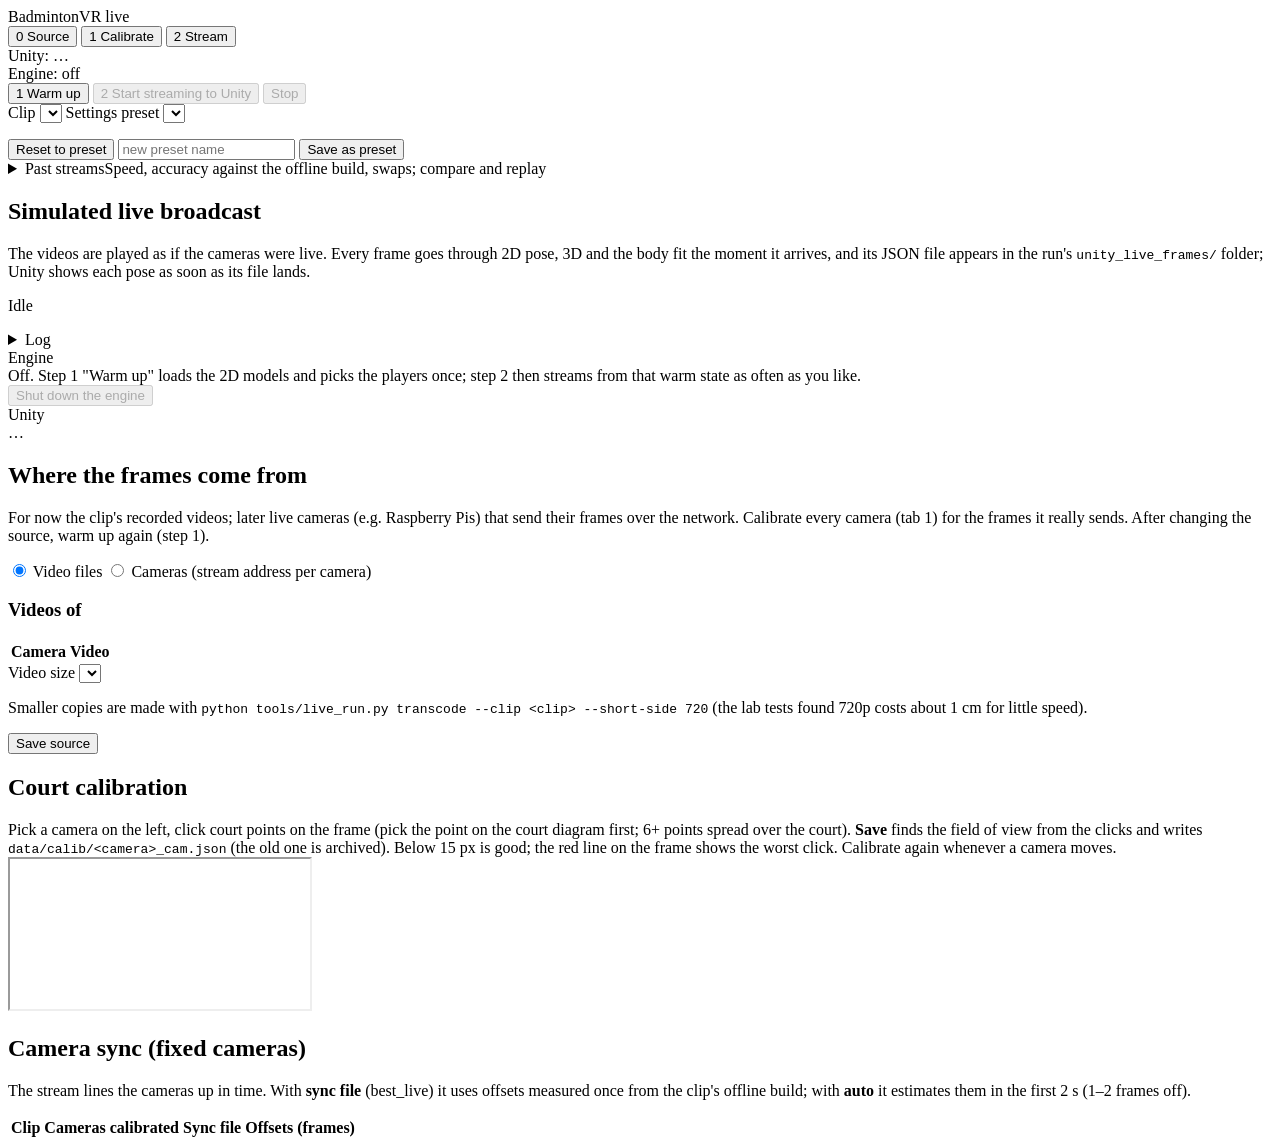
==== tools/pipeline_server/static/index.html @ d5ac3ac1 "v0.8.4: live engine (warm up once, stream many times), Source tab (video files or camera streams), f" ====
<!doctype html>
<html lang="en">
<head>
<meta charset="utf-8">
<meta name="viewport" content="width=device-width, initial-scale=1">
<title>BadmintonVR live</title>
<link rel="stylesheet" href="/static/style.css">
</head>
<body>
<header>
  <div class="brand">BadmintonVR <span>live</span></div>
  <nav id="tabs">
    <button data-tab="source">0 Source</button>
    <button data-tab="calibrate">1 Calibrate</button>
    <button data-tab="stream" class="on">2 Stream</button>
  </nav>
  <div class="topright">
    <div id="unity" class="pill" title="Unity's heartbeat (runs/unity_status.json)">Unity: …</div>
    <div id="machine" class="pill" title="machine preset"></div>
    <div id="engine" class="pill" title="the live engine: models loaded once, players warmed up once, then any number of streams">Engine: off</div>
    <button id="warm" class="big">1 Warm up</button>
    <button id="start" class="primary big" disabled>2 Start streaming to Unity</button>
    <button id="stop" class="danger" disabled>Stop</button>
  </div>
</header>

<div id="confirm" class="banner" hidden>
  <span id="confirm-msg"></span>
  <button id="confirm-anyway" class="ghost">Start anyway</button>
  <button id="confirm-cancel" class="ghost">Cancel</button>
</div>

<main>
  <!-- ======================================================== stream -->
  <section id="tab-stream" class="tab on">
    <div class="cols">
      <div class="col-settings">
        <div class="card">
          <div class="row">
            <label class="lab">Clip <select id="clip"></select></label>
            <label class="lab">Settings preset <select id="preset"></select></label>
          </div>
          <p id="source-line" class="source"></p>
          <p id="clip-info" class="muted"></p>
          <p id="preset-about" class="muted"></p>
          <div class="row tight">
            <button id="reset" class="ghost" title="back to the preset's values">Reset to preset</button>
            <input id="save-name" placeholder="new preset name" maxlength="40">
            <button id="save" class="ghost">Save as preset</button>
            <span id="changed" class="muted"></span>
          </div>
        </div>
        <div id="groups"></div>

        <details class="group" id="past">
          <summary>Past streams<span class="gh">Speed, accuracy against the offline build, swaps; compare and replay</span></summary>
          <div class="pad">
            <div class="row tight spread">
              <span class="muted">Tick two or more to compare (first = baseline; budget +0.5 cm / +1°, no swaps).</span>
              <span><button id="compare-btn" class="ghost small" disabled>Compare selected</button>
                <button id="refresh-runs" class="ghost small">Refresh</button></span>
            </div>
            <div class="table-wrap"><table id="runs">
              <thead><tr><th></th><th>Stream</th><th>Frames</th><th>fps</th><th>× real time</th><th>Late</th>
                <th>MPJPE cm</th><th>Knee °</th><th>Swaps</th><th title="models + videos, before the first frame">Setup s</th>
                <th title="median delay from capture to frame file">Delay s</th><th></th></tr></thead>
              <tbody></tbody>
            </table></div>
            <div id="compare-box" hidden>
              <div class="row spread"><h3>Compare</h3><button id="compare-close" class="ghost small">Close</button></div>
              <div class="table-wrap"><table id="compare"></table></div>
            </div>
            <div id="report-box" hidden>
              <div class="row spread"><h3 id="report-title">Report</h3><button id="report-close" class="ghost small">Close</button></div>
              <pre id="report"></pre>
            </div>
          </div>
        </details>
      </div>

      <div class="col-run">
        <div class="card sticky">
          <h2>Simulated live broadcast</h2>
          <p class="muted">The videos are played as if the cameras were live. Every frame goes through 2D pose, 3D and the
            body fit the moment it arrives, and its JSON file appears in the run's <code>unity_live_frames/</code> folder;
            Unity shows each pose as soon as its file lands.</p>
          <div id="job" class="job idle">
            <div class="job-title" id="job-title">Idle</div>
            <ol class="phases" id="phases"></ol>
            <div class="bar" id="bar"><div id="bar-fill"></div><span id="bar-text"></span></div>
            <div class="stats" id="job-stats"></div>
            <div class="stats folder"><span id="job-folder"></span>
              <button class="small ghost" id="open-folder" hidden title="open the frame folder in Explorer">Open folder</button></div>
            <div class="err" id="job-err"></div>
            <details><summary>Log</summary><pre id="job-log"></pre></details>
          </div>
          <div class="np">
            <div class="lab">Engine</div>
            <div id="engine-detail" class="muted">Off. Step 1 "Warm up" loads the 2D models and picks the players once;
              step 2 then streams from that warm state as often as you like.</div>
            <div class="row tight"><button id="engine-off" class="ghost small" disabled>Shut down the engine</button></div>
          </div>
          <div class="np">
            <div class="lab">Unity</div>
            <div id="unity-detail" class="muted">…</div>
          </div>
          <div class="np" id="timebox" hidden>
            <div class="lab">Time report <span id="time-name" class="muted"></span></div>
            <div id="time-body"></div>
          </div>
        </div>
      </div>
    </div>
  </section>

  <!-- ======================================================== source -->
  <section id="tab-source" class="tab">
    <div class="card">
      <h2>Where the frames come from</h2>
      <p class="muted">For now the clip's recorded videos; later live cameras (e.g. Raspberry Pis) that send their frames
        over the network. Calibrate every camera (tab 1) for the frames it really sends. After changing the source,
        warm up again (step 1).</p>
      <div class="row">
        <label class="radio"><input type="radio" name="kind" value="video" checked> Video files</label>
        <label class="radio"><input type="radio" name="kind" value="camera"> Cameras (stream address per camera)</label>
      </div>
      <div id="src-video">
        <h3>Videos of <span id="src-clip"></span></h3>
        <div class="table-wrap"><table id="src-videos"><thead><tr><th>Camera</th><th>Video</th></tr></thead><tbody></tbody></table></div>
        <label class="lab">Video size <select id="src-variant"></select></label>
        <p class="muted">Smaller copies are made with <code>python tools/live_run.py transcode --clip &lt;clip&gt; --short-side 720</code>
          (the lab tests found 720p costs about 1 cm for little speed).</p>
      </div>
      <div id="src-camera" hidden>
        <h3>Camera addresses</h3>
        <div class="table-wrap"><table id="src-cams"><thead><tr><th>Camera</th><th>Stream address</th><th>Test</th></tr></thead><tbody></tbody></table></div>
        <div class="row">
          <label class="lab">Frames per second <input id="src-fps" type="number" min="1" max="240" step="1" value="60"></label>
          <label class="lab">Longest stream (minutes) <input id="src-mins" type="number" min="0.1" max="60" step="0.5" value="5"></label>
          <button id="src-test" class="ghost">Test cameras</button>
        </div>
        <p class="muted">Any address OpenCV / FFmpeg can open: <code>rtsp://pi1:8554/cam</code>, <code>http://pi1:8080/stream.mjpg</code>,
          <code>tcp://pi1:5000</code>, <code>udp://@:5000</code>. Without cameras: <code>python tools/fake_camera.py --clip singles_05x</code>
          plays the videos as live cameras on <code>http://&lt;this PC&gt;:8090/&lt;camera&gt;.mjpg</code>. Frames are time-stamped
          when they arrive (network delay varies 10-50 ms; the warm-up estimates the camera offsets).</p>
      </div>
      <div class="row tight"><button id="src-save" class="primary">Save source</button><span id="src-msg" class="muted"></span></div>
    </div>
  </section>

  <!-- ======================================================== calibrate -->
  <section id="tab-calibrate" class="tab">
    <div class="card">
      <div class="row spread"><h2>Court calibration</h2>
        <span class="muted">Pick a camera on the left, click court points on the frame (pick the point on the court
          diagram first; 6+ points spread over the court). <b>Save</b> finds the field of view from the clicks and writes
          <code>data/calib/&lt;camera&gt;_cam.json</code> (the old one is archived). Below 15 px is good; the red line on
          the frame shows the worst click. Calibrate again whenever a camera moves.</span></div>
      <iframe id="calib-frame" title="court calibrator" loading="lazy"></iframe>
    </div>
    <div class="card">
      <h2>Camera sync (fixed cameras)</h2>
      <p class="muted">The stream lines the cameras up in time. With <b>sync file</b> (best_live) it uses offsets measured
        once from the clip's offline build; with <b>auto</b> it estimates them in the first 2 s (1–2 frames off).</p>
      <div class="table-wrap"><table id="sync">
        <thead><tr><th>Clip</th><th>Cameras calibrated</th><th>Sync file</th><th>Offsets (frames)</th><th></th></tr></thead>
        <tbody></tbody></table></div>
    </div>
  </section>
</main>

<div id="toast" hidden></div>
<script src="/static/app.js"></script>
</body>
</html>
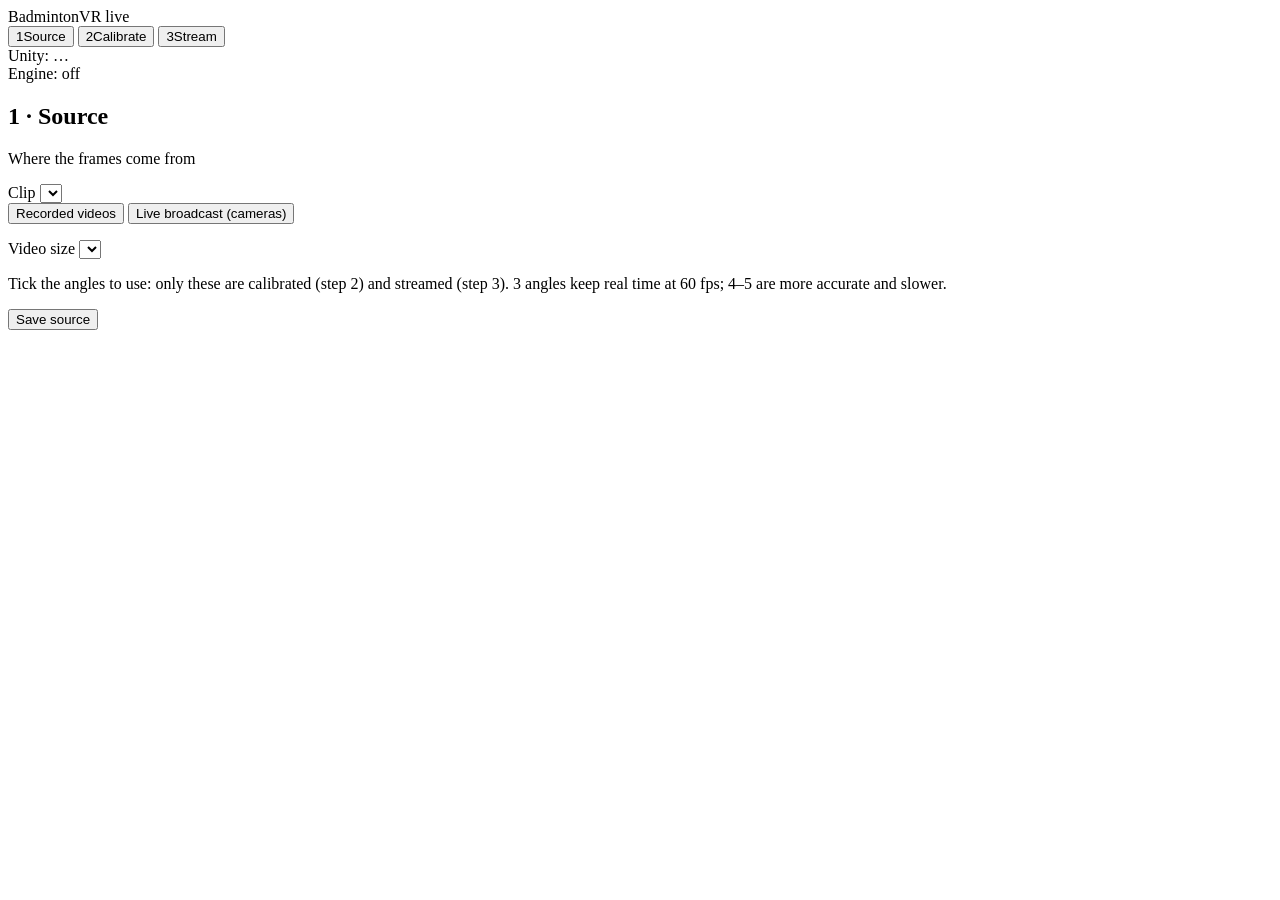
==== commit b76af9ba: "v0.8.6: server page redesign (sidebar steps, Source = clip + angles or named live cameras, built-in " ====
--- a/tools/pipeline_server/static/index.html
+++ b/tools/pipeline_server/static/index.html
@@ -7,169 +7,184 @@
 <link rel="stylesheet" href="/static/style.css">
 </head>
 <body>
-<header>
-  <div class="brand">BadmintonVR <span>live</span></div>
-  <nav id="tabs">
-    <button data-tab="source">0 Source</button>
-    <button data-tab="calibrate">1 Calibrate</button>
-    <button data-tab="stream" class="on">2 Stream</button>
+<div class="app">
+  <!-- ======================================================== sidebar: the three steps + status -->
+  <nav class="side" id="steps">
+    <div class="brand">BadmintonVR <span>live</span></div>
+    <button class="step on" data-step="source"><span class="num">1</span><span class="sl">Source</span><span class="st" id="st-source"></span></button>
+    <button class="step" data-step="calibrate"><span class="num">2</span><span class="sl">Calibrate</span><span class="st" id="st-calib"></span></button>
+    <button class="step" data-step="stream"><span class="num">3</span><span class="sl">Stream</span><span class="st" id="st-stream"></span></button>
+    <div class="grow"></div>
+    <div class="status">
+      <div id="unity" class="pill" title="Unity's heartbeat (runs/unity_status.json)">Unity: …</div>
+      <div id="engine" class="pill" title="the live engine: models loaded once, players warmed up once, then any number of streams">Engine: off</div>
+      <div id="machine" class="pill" title="machine preset"></div>
+    </div>
   </nav>
-  <div class="topright">
-    <div id="unity" class="pill" title="Unity's heartbeat (runs/unity_status.json)">Unity: …</div>
-    <div id="machine" class="pill" title="machine preset"></div>
-    <div id="engine" class="pill" title="the live engine: models loaded once, players warmed up once, then any number of streams">Engine: off</div>
-    <button id="warm" class="big">1 Warm up</button>
-    <button id="start" class="primary big" disabled>2 Start streaming to Unity</button>
-    <button id="stop" class="danger" disabled>Stop</button>
-  </div>
-</header>
 
-<div id="confirm" class="banner" hidden>
-  <span id="confirm-msg"></span>
-  <button id="confirm-anyway" class="ghost">Start anyway</button>
-  <button id="confirm-cancel" class="ghost">Cancel</button>
-</div>
+  <main class="main">
+    <div id="confirm" class="banner" hidden>
+      <span id="confirm-msg"></span>
+      <button id="confirm-anyway" class="btn">Start anyway</button>
+      <button id="confirm-cancel" class="btn">Cancel</button>
+    </div>
 
-<main>
-  <!-- ======================================================== stream -->
-  <section id="tab-stream" class="tab on">
-    <div class="cols">
-      <div class="col-settings">
-        <div class="card">
-          <div class="row">
-            <label class="lab">Clip <select id="clip"></select></label>
-            <label class="lab">Settings preset <select id="preset"></select></label>
-          </div>
-          <p id="source-line" class="source"></p>
-          <p id="clip-info" class="muted"></p>
-          <p id="preset-about" class="muted"></p>
-          <div class="row tight">
-            <button id="reset" class="ghost" title="back to the preset's values">Reset to preset</button>
-            <input id="save-name" placeholder="new preset name" maxlength="40">
-            <button id="save" class="ghost">Save as preset</button>
-            <span id="changed" class="muted"></span>
+    <!-- ====================================================== 1 Source -->
+    <section id="step-source" class="panel">
+      <div class="head"><h2>1 · Source</h2><p>Where the frames come from</p></div>
+      <div class="card">
+        <div class="row">
+          <label class="field">Clip <select id="src-clip"></select></label>
+          <div class="seg" id="src-kind">
+            <button class="segb on" data-kind="video">Recorded videos</button>
+            <button class="segb" data-kind="camera">Live broadcast (cameras)</button>
           </div>
         </div>
-        <div id="groups"></div>
+        <p class="hint" id="src-clip-note"></p>
 
-        <details class="group" id="past">
-          <summary>Past streams<span class="gh">Speed, accuracy against the offline build, swaps; compare and replay</span></summary>
-          <div class="pad">
-            <div class="row tight spread">
-              <span class="muted">Tick two or more to compare (first = baseline; budget +0.5 cm / +1°, no swaps).</span>
-              <span><button id="compare-btn" class="ghost small" disabled>Compare selected</button>
-                <button id="refresh-runs" class="ghost small">Refresh</button></span>
-            </div>
-            <div class="table-wrap"><table id="runs">
-              <thead><tr><th></th><th>Stream</th><th>Frames</th><th>fps</th><th>× real time</th><th>Late</th>
-                <th>MPJPE cm</th><th>Knee °</th><th>Swaps</th><th title="models + videos, before the first frame">Setup s</th>
-                <th title="median delay from capture to frame file">Delay s</th><th></th></tr></thead>
-              <tbody></tbody>
-            </table></div>
-            <div id="compare-box" hidden>
-              <div class="row spread"><h3>Compare</h3><button id="compare-close" class="ghost small">Close</button></div>
-              <div class="table-wrap"><table id="compare"></table></div>
-            </div>
-            <div id="report-box" hidden>
-              <div class="row spread"><h3 id="report-title">Report</h3><button id="report-close" class="ghost small">Close</button></div>
-              <pre id="report"></pre>
+        <div id="src-video">
+          <div class="row"><label class="field">Video size <select id="src-variant"></select></label></div>
+          <p class="hint">Tick the angles to use: only these are calibrated (step 2) and streamed (step 3). 3 angles keep
+            real time at 60 fps; 4–5 are more accurate and slower.</p>
+          <div class="angles" id="src-angles"></div>
+        </div>
+
+        <div id="src-camera" hidden>
+          <p class="hint">One row per camera. The names are yours (each names its calibration file,
+            <code>data/calib/&lt;name&gt;_cam.json</code>); the clip above only sets the game type and the stream
+            settings. <b>Test</b> grabs one frame from every camera.</p>
+          <div class="table-wrap"><table class="tbl" id="src-cams">
+            <thead><tr><th>Use</th><th>Name</th><th>Stream address</th><th>Test</th><th>Calibration</th><th></th></tr></thead>
+            <tbody></tbody></table></div>
+          <div class="row">
+            <button id="src-add" class="btn">+ Add camera</button>
+            <button id="src-test" class="btn">Test cameras</button>
+            <label class="field inline">Frames per second <input id="src-fps" type="number" min="1" max="240" step="1" value="60"></label>
+            <label class="field inline">Longest stream (min) <input id="src-mins" type="number" min="0.1" max="60" step="0.5" value="5"></label>
+          </div>
+          <p class="hint small">Any address OpenCV / FFmpeg opens: <code>rtsp://pi1:8554/cam</code>, <code>http://pi1:8080/stream.mjpg</code>,
+            <code>tcp://pi1:5000</code>, <code>udp://@:5000</code>. Without cameras: <code>python tools/fake_camera.py --clip singles_05x</code>
+            plays the videos as cameras on <code>http://&lt;this PC&gt;:8090/&lt;view&gt;.mjpg</code>. The warm-up measures the camera offsets.</p>
+        </div>
+
+        <div class="row end"><span id="src-msg" class="muted"></span><button id="src-save" class="btn primary">Save source</button></div>
+      </div>
+    </section>
+
+    <!-- ====================================================== 2 Calibrate -->
+    <section id="step-calibrate" class="panel" hidden>
+      <div class="head"><h2>2 · Calibrate</h2><p id="cal-sub">Court points per camera</p></div>
+      <div class="card">
+        <div class="cams" id="cal-cams"></div>
+        <div class="calib">
+          <div class="framebox">
+            <div class="canvas-wrap" id="cal-wrap"><canvas id="cal-canvas"></canvas><div id="cal-loading" class="overlay" hidden>Loading the frame…</div></div>
+            <div class="row small">
+              <button id="cal-undo" class="btn" title="Z">Undo</button>
+              <button id="cal-clear" class="btn">Clear</button>
+              <button id="cal-fit" class="btn">Fit view</button>
+              <button id="cal-frame" class="btn">Another frame…</button>
+              <span class="muted">Pick a point on the court diagram, then click it on the frame. Wheel zooms, drag moves.
+                6+ points spread over the court; below 15 px is good.</span>
             </div>
           </div>
-        </details>
-      </div>
-
-      <div class="col-run">
-        <div class="card sticky">
-          <h2>Simulated live broadcast</h2>
-          <p class="muted">The videos are played as if the cameras were live. Every frame goes through 2D pose, 3D and the
-            body fit the moment it arrives, and its JSON file appears in the run's <code>unity_live_frames/</code> folder;
-            Unity shows each pose as soon as its file lands.</p>
-          <div id="job" class="job idle">
-            <div class="job-title" id="job-title">Idle</div>
-            <ol class="phases" id="phases"></ol>
-            <div class="bar" id="bar"><div id="bar-fill"></div><span id="bar-text"></span></div>
-            <div class="stats" id="job-stats"></div>
-            <div class="stats folder"><span id="job-folder"></span>
-              <button class="small ghost" id="open-folder" hidden title="open the frame folder in Explorer">Open folder</button></div>
-            <div class="err" id="job-err"></div>
-            <details><summary>Log</summary><pre id="job-log"></pre></details>
-          </div>
-          <div class="np">
-            <div class="lab">Engine</div>
-            <div id="engine-detail" class="muted">Off. Step 1 "Warm up" loads the 2D models and picks the players once;
-              step 2 then streams from that warm state as often as you like.</div>
-            <div class="row tight"><button id="engine-off" class="ghost small" disabled>Shut down the engine</button></div>
-          </div>
-          <div class="np">
-            <div class="lab">Unity</div>
-            <div id="unity-detail" class="muted">…</div>
-          </div>
-          <div class="np" id="timebox" hidden>
-            <div class="lab">Time report <span id="time-name" class="muted"></span></div>
-            <div id="time-body"></div>
+          <div class="cside">
+            <svg id="cal-court" viewBox="0 0 150 280" role="img" aria-label="court diagram"></svg>
+            <p class="small" id="cal-next"></p>
+            <div class="table-wrap pts"><table class="tbl" id="cal-pts"><thead><tr><th>Point</th><th>px</th><th>err</th><th></th></tr></thead><tbody></tbody></table></div>
+            <div class="readout"><div><span class="muted">FOV</span> <b id="cal-fov">–</b></div><div><span class="muted">RMS</span> <b id="cal-rms">–</b></div></div>
+            <button id="cal-save" class="btn primary wide" title="S">Save coordinates (finds FOV)</button>
+            <p class="tiny muted" id="cal-path"></p>
           </div>
         </div>
       </div>
-    </div>
-  </section>
+      <div class="card" id="sync-card">
+        <h3>Camera sync (recorded videos)</h3>
+        <p class="hint">The stream lines the cameras up in time. With <b>sync file</b> (best_live) it uses offsets measured once
+          from the clip's offline build; with <b>auto</b> it estimates them in the warm-up (1–2 frames off).</p>
+        <div class="table-wrap"><table class="tbl" id="sync">
+          <thead><tr><th>Clip</th><th>Angles calibrated</th><th>Sync file</th><th>Offsets (frames)</th><th></th></tr></thead>
+          <tbody></tbody></table></div>
+      </div>
+    </section>
 
-  <!-- ======================================================== source -->
-  <section id="tab-source" class="tab">
-    <div class="card">
-      <h2>Where the frames come from</h2>
-      <p class="muted">For now the clip's recorded videos; later live cameras (e.g. Raspberry Pis) that send their frames
-        over the network. Calibrate every camera (tab 1) for the frames it really sends. After changing the source,
-        warm up again (step 1).</p>
-      <div class="row">
-        <label class="radio"><input type="radio" name="kind" value="video" checked> Video files</label>
-        <label class="radio"><input type="radio" name="kind" value="camera"> Cameras (stream address per camera)</label>
+    <!-- ====================================================== 3 Stream -->
+    <section id="step-stream" class="panel" hidden>
+      <div class="head"><h2>3 · Stream</h2><p>Warm up once, then stream as often as you like</p></div>
+      <div class="card warnbox" id="stream-blocked" hidden></div>
+      <div class="card">
+        <div class="row">
+          <label class="field">Settings preset <select id="preset"></select></label>
+          <div class="grow"></div>
+          <button id="warm" class="btn">1 Warm up</button>
+          <button id="start" class="btn primary" disabled>2 Start streaming to Unity</button>
+          <button id="stop" class="btn danger" disabled>Stop</button>
+        </div>
+        <p id="source-line" class="source"></p>
+        <p id="clip-info" class="muted"></p>
+        <p id="preset-about" class="muted"></p>
+        <div id="job" class="job idle">
+          <div class="job-title" id="job-title">Idle</div>
+          <ol class="phases" id="phases"></ol>
+          <div class="bar" id="bar"><div id="bar-fill"></div><span id="bar-text"></span></div>
+          <div class="stats" id="job-stats"></div>
+          <div class="stats folder"><span id="job-folder"></span>
+            <button class="btn small" id="open-folder" hidden title="open the frame folder in Explorer">Open folder</button></div>
+          <div class="err" id="job-err"></div>
+          <details><summary>Log</summary><pre id="job-log"></pre></details>
+        </div>
+        <div class="np-grid">
+          <div class="np"><div class="lab">Engine</div>
+            <div id="engine-detail" class="muted">Off. "Warm up" loads the 2D models and picks the players once; "Start"
+              then streams from that warm state as often as you like.</div>
+            <button id="engine-off" class="btn small" disabled>Shut down the engine</button></div>
+          <div class="np"><div class="lab">Unity</div><div id="unity-detail" class="muted">…</div></div>
+        </div>
       </div>
-      <div id="src-video">
-        <h3>Videos of <span id="src-clip"></span></h3>
-        <div class="table-wrap"><table id="src-videos"><thead><tr><th>Camera</th><th>Video</th></tr></thead><tbody></tbody></table></div>
-        <label class="lab">Video size <select id="src-variant"></select></label>
-        <p class="muted">Smaller copies are made with <code>python tools/live_run.py transcode --clip &lt;clip&gt; --short-side 720</code>
-          (the lab tests found 720p costs about 1 cm for little speed).</p>
+
+      <div class="card">
+        <div class="row spread"><h3>Settings</h3>
+          <div class="row tight">
+            <button id="reset" class="btn small" title="back to the preset's values">Reset to preset</button>
+            <input id="save-name" placeholder="new preset name" maxlength="40">
+            <button id="save" class="btn small">Save as preset</button>
+            <span id="changed" class="muted"></span>
+          </div></div>
+        <div id="groups"></div>
       </div>
-      <div id="src-camera" hidden>
-        <h3>Camera addresses</h3>
-        <div class="table-wrap"><table id="src-cams"><thead><tr><th>Camera</th><th>Stream address</th><th>Test</th></tr></thead><tbody></tbody></table></div>
-        <div class="row">
-          <label class="lab">Frames per second <input id="src-fps" type="number" min="1" max="240" step="1" value="60"></label>
-          <label class="lab">Longest stream (minutes) <input id="src-mins" type="number" min="0.1" max="60" step="0.5" value="5"></label>
-          <button id="src-test" class="ghost">Test cameras</button>
+
+      <div class="card" id="timebox" hidden>
+        <h3>Time report <span id="time-name" class="muted"></span></h3>
+        <div id="time-body"></div>
+      </div>
+
+      <details class="card" id="past">
+        <summary><b>Past streams</b> <span class="muted">speed, accuracy against the offline build, swaps; compare and replay</span></summary>
+        <div class="row tight spread">
+          <span class="muted">Tick two or more to compare (first = baseline; budget +0.5 cm / +1°, no swaps).</span>
+          <span><button id="compare-btn" class="btn small" disabled>Compare selected</button>
+            <button id="refresh-runs" class="btn small">Refresh</button></span>
         </div>
-        <p class="muted">Any address OpenCV / FFmpeg can open: <code>rtsp://pi1:8554/cam</code>, <code>http://pi1:8080/stream.mjpg</code>,
-          <code>tcp://pi1:5000</code>, <code>udp://@:5000</code>. Without cameras: <code>python tools/fake_camera.py --clip singles_05x</code>
-          plays the videos as live cameras on <code>http://&lt;this PC&gt;:8090/&lt;camera&gt;.mjpg</code>. Frames are time-stamped
-          when they arrive (network delay varies 10-50 ms; the warm-up estimates the camera offsets).</p>
-      </div>
-      <div class="row tight"><button id="src-save" class="primary">Save source</button><span id="src-msg" class="muted"></span></div>
-    </div>
-  </section>
-
-  <!-- ======================================================== calibrate -->
-  <section id="tab-calibrate" class="tab">
-    <div class="card">
-      <div class="row spread"><h2>Court calibration</h2>
-        <span class="muted">Pick a camera on the left, click court points on the frame (pick the point on the court
-          diagram first; 6+ points spread over the court). <b>Save</b> finds the field of view from the clicks and writes
-          <code>data/calib/&lt;camera&gt;_cam.json</code> (the old one is archived). Below 15 px is good; the red line on
-          the frame shows the worst click. Calibrate again whenever a camera moves.</span></div>
-      <iframe id="calib-frame" title="court calibrator" loading="lazy"></iframe>
-    </div>
-    <div class="card">
-      <h2>Camera sync (fixed cameras)</h2>
-      <p class="muted">The stream lines the cameras up in time. With <b>sync file</b> (best_live) it uses offsets measured
-        once from the clip's offline build; with <b>auto</b> it estimates them in the first 2 s (1–2 frames off).</p>
-      <div class="table-wrap"><table id="sync">
-        <thead><tr><th>Clip</th><th>Cameras calibrated</th><th>Sync file</th><th>Offsets (frames)</th><th></th></tr></thead>
-        <tbody></tbody></table></div>
-    </div>
-  </section>
-</main>
+        <div class="table-wrap"><table class="tbl" id="runs">
+          <thead><tr><th></th><th>Stream</th><th>Frames</th><th>fps</th><th>× real time</th><th>Late</th>
+            <th>MPJPE cm</th><th>Knee °</th><th>Swaps</th><th title="models + videos, before the first frame">Setup s</th>
+            <th title="median delay from capture to frame file">Delay s</th><th></th></tr></thead>
+          <tbody></tbody></table></div>
+        <div id="compare-box" hidden>
+          <div class="row spread"><h3>Compare</h3><button id="compare-close" class="btn small">Close</button></div>
+          <div class="table-wrap"><table class="tbl" id="compare"></table></div>
+        </div>
+        <div id="report-box" hidden>
+          <div class="row spread"><h3 id="report-title">Report</h3><button id="report-close" class="btn small">Close</button></div>
+          <pre id="report"></pre>
+        </div>
+      </details>
+    </section>
+  </main>
+</div>
 
 <div id="toast" hidden></div>
 <script src="/static/app.js"></script>
+<script src="/static/calib.js"></script>
 </body>
 </html>
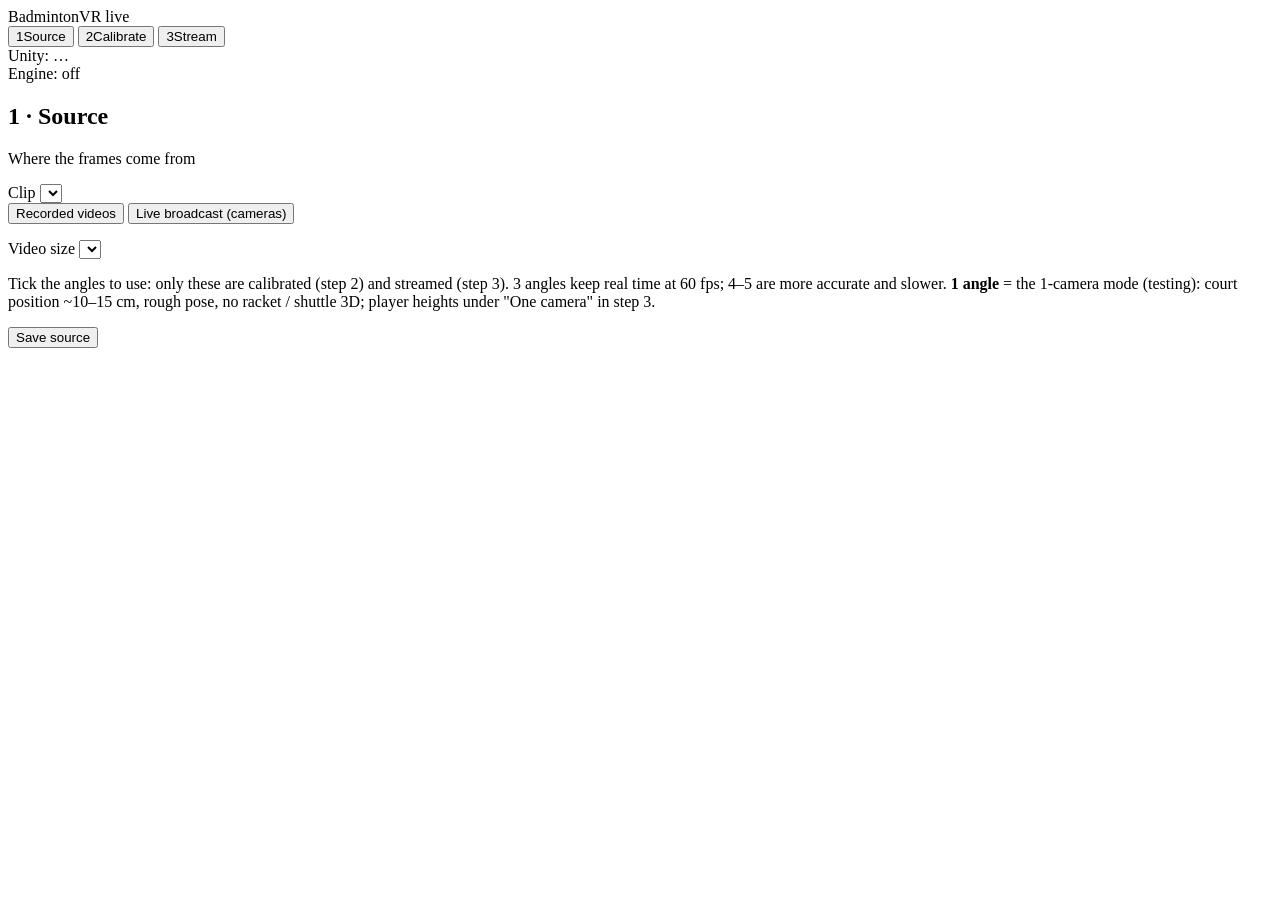
==== commit 9e3cc938: "v0.8.7: one camera in the live stream (testing): the 1-camera fit instead of triangulation - one ang" ====
--- a/tools/pipeline_server/static/index.html
+++ b/tools/pipeline_server/static/index.html
@@ -45,14 +45,15 @@
         <div id="src-video">
           <div class="row"><label class="field">Video size <select id="src-variant"></select></label></div>
           <p class="hint">Tick the angles to use: only these are calibrated (step 2) and streamed (step 3). 3 angles keep
-            real time at 60 fps; 4–5 are more accurate and slower.</p>
+            real time at 60 fps; 4–5 are more accurate and slower. <b>1 angle</b> = the 1-camera mode (testing): court
+            position ~10–15 cm, rough pose, no racket / shuttle 3D; player heights under "One camera" in step 3.</p>
           <div class="angles" id="src-angles"></div>
         </div>
 
         <div id="src-camera" hidden>
           <p class="hint">One row per camera. The names are yours (each names its calibration file,
             <code>data/calib/&lt;name&gt;_cam.json</code>); the clip above only sets the game type and the stream
-            settings. <b>Test</b> grabs one frame from every camera.</p>
+            settings. <b>Test</b> grabs one frame from every camera. One camera works too (the 1-camera mode, for testing).</p>
           <div class="table-wrap"><table class="tbl" id="src-cams">
             <thead><tr><th>Use</th><th>Name</th><th>Stream address</th><th>Test</th><th>Calibration</th><th></th></tr></thead>
             <tbody></tbody></table></div>
